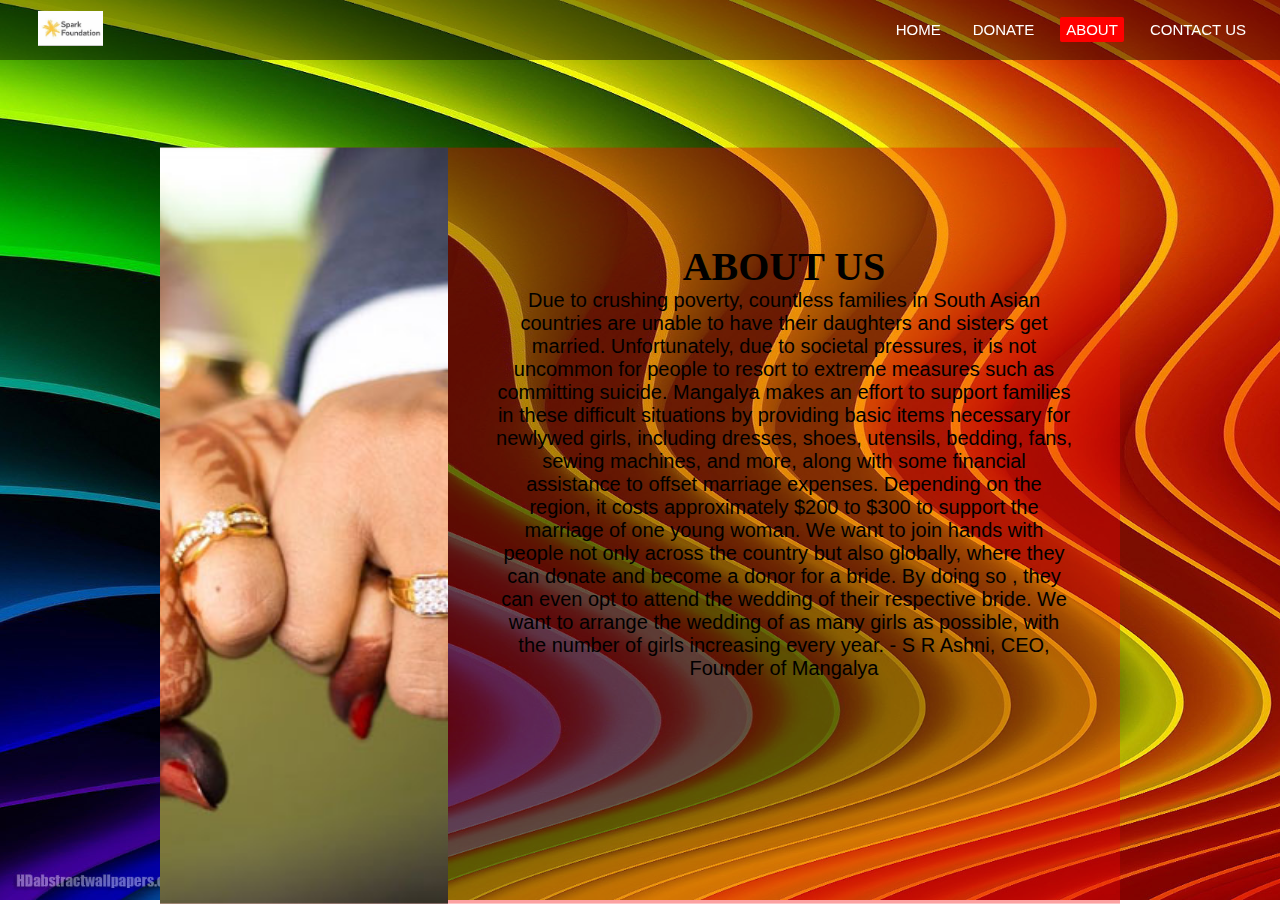
==== about.html @ 4c245cc8 "new" ====
<!DOCTYPE html>
<html lang="en">
<head>
    <meta charset="UTF-8">
    <link href="https://fonts.googleapis.com/css2?family=Dancing+Script:wght@600&display=swap" rel="stylesheet">
	<title>MANGALYA</title>
	<link rel="stylesheet" href="about.css">
</head>
<body>
	<div class="wrapper">
			<nav class="navbar">
				<img class="logo" src="img.jpg" href="index.html">
				<ul>
					<li><a href="index.html">HOME</a></li>
					<li><a href="donate.html">DONATE</a></li>
					<li><a class="active" href="about.html">ABOUT</a></li>
					<li><a href="contact.html">CONTACT US</a></li>
				</ul>
			</nav>
        </div>
        
        <div class="container">
            <div class="text">
                <br>
                <h1>ABOUT US</h1>
                <br><br>
                <p>
                    Due to crushing poverty, countless families in South Asian countries are unable to have their daughters and sisters get married. Unfortunately, due to societal pressures, it is not uncommon for people to resort to extreme measures such as committing suicide. Mangalya makes an effort to support families in these difficult situations by providing basic items necessary for newlywed girls, including dresses, shoes, utensils, bedding, fans, sewing machines, and more, along with some financial assistance to offset marriage expenses. Depending on the region, it costs approximately $200 to $300 to support the marriage of one young woman. We want to join hands with people not only across the country but also globally, where they can donate and become a donor for a bride. By doing so , they can even opt to attend the wedding of their respective bride. We want to arrange the wedding of as many girls as possible, with the number of girls increasing every year. 
                                                                                                                     - S R Ashni, CEO, Founder of Mangalya
                </p>
            </div>
            <div class="img">
            </div>
</body>
</html>
---- about.css ----
@import url('https://fonts.googleapis.com/css?family=Roboto:700&display=swap');
*{
	padding: 0;
	margin: 0;
}
.wrapper{
	background: url(about.png) no-repeat;
	background-size: cover;
    height: 100vh;
    margin: 0;
    padding: 0;
}
.navbar{
	position: fixed;
	height: 60px;
	width: 100%;
	top: 0;
	left: 0;
	background: rgba(0,0,0,0.4);
}
.navbar .logo{
    width: 65px;
    height: auto;
    padding: 11px 38px;
}
.navbar ul{
    float: right;
   margin: 20px;
}
.navbar li{
  list-style: none;
  margin: 0 8px;
  display: inline-block;
  line-height: 20px;
}
.navbar li a{
  text-decoration: none;
  padding: 4px 6px;
  color: white;
  font-size: 15px;
  transition: .4s;
  font-family: 'Lucida Sans', 'Lucida Sans Regular', 'Lucida Grande', 'Lucida Sans Unicode', Geneva, Verdana, sans-serif;
}
.navbar ul li a.active,
.navbar ul li a:hover{
	background: red;
	border-radius: 2px;
}
.wrapper .center{
	position: absolute;
	left: 50%;
	top: 55%;
	transform: translate(-50%, -50%);
	font-family: sans-serif;
	user-select: none;
}
.center h1{
	color: #8B0000;
	font-size: 60px;
	text-transform: uppercase;
	width: 900px;
	font-weight: bold;
	text-align: center;
}
.center .buttons{
	margin: 35px 280px;
}
.buttons button{
	height: 50px;
	width: 150px;
	font-size: 18px;
	font-weight: 600;
	color: #ffb3b3;
	background: red;
	outline: none;
	cursor: pointer;
	border: 1px solid #cc0000;
	border-radius: 25px;
	transition: .4s;
}
.buttons .btn2{
	margin-left: 25px;
}
.buttons button:hover{
	background: #cc0000;
}
.container{
    background: #f7040460;
    height: 84vh;
    width: 75%;
	position: absolute;
	font-family:"Comic Sans MS", cursive, sans-serif;
    top: 50%;
    left: 50%;
	transform: translate(-50%,-40%);
}
.container h1
{
	font-family:"sans-serif";
	height: 0px;
}
.img{
    height: 100%;
    width: 30%;
    background: url("ring.jpg")no-repeat;
    background-size: cover;
    background-position: center;
}
.text{
    width: 60%;
    padding: 10px 10px;
    position: absolute;
    top: 40%;
    left: 65%;
    transform: translate(-50%,-50%);
    text-align: center;
    font-size: 20px;
}
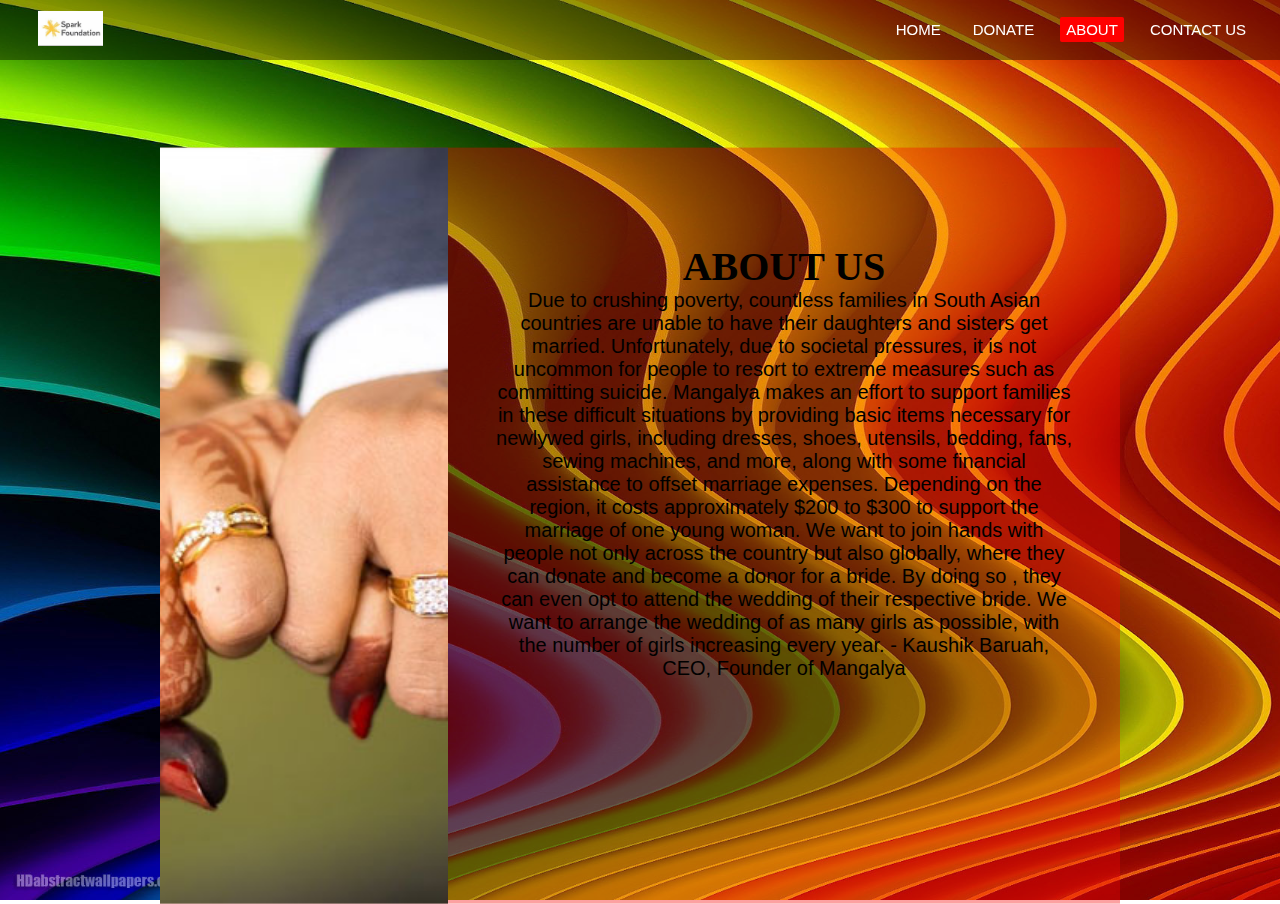
==== commit a4e7903d: "Update about.html" ====
--- a/about.html
+++ b/about.html
@@ -26,10 +26,10 @@
                 <br><br>
                 <p>
                     Due to crushing poverty, countless families in South Asian countries are unable to have their daughters and sisters get married. Unfortunately, due to societal pressures, it is not uncommon for people to resort to extreme measures such as committing suicide. Mangalya makes an effort to support families in these difficult situations by providing basic items necessary for newlywed girls, including dresses, shoes, utensils, bedding, fans, sewing machines, and more, along with some financial assistance to offset marriage expenses. Depending on the region, it costs approximately $200 to $300 to support the marriage of one young woman. We want to join hands with people not only across the country but also globally, where they can donate and become a donor for a bride. By doing so , they can even opt to attend the wedding of their respective bride. We want to arrange the wedding of as many girls as possible, with the number of girls increasing every year. 
-                                                                                                                     - S R Ashni, CEO, Founder of Mangalya
+                                                                                                                     - Kaushik Baruah, CEO, Founder of Mangalya
                 </p>
             </div>
             <div class="img">
             </div>
 </body>
-</html>+</html>
